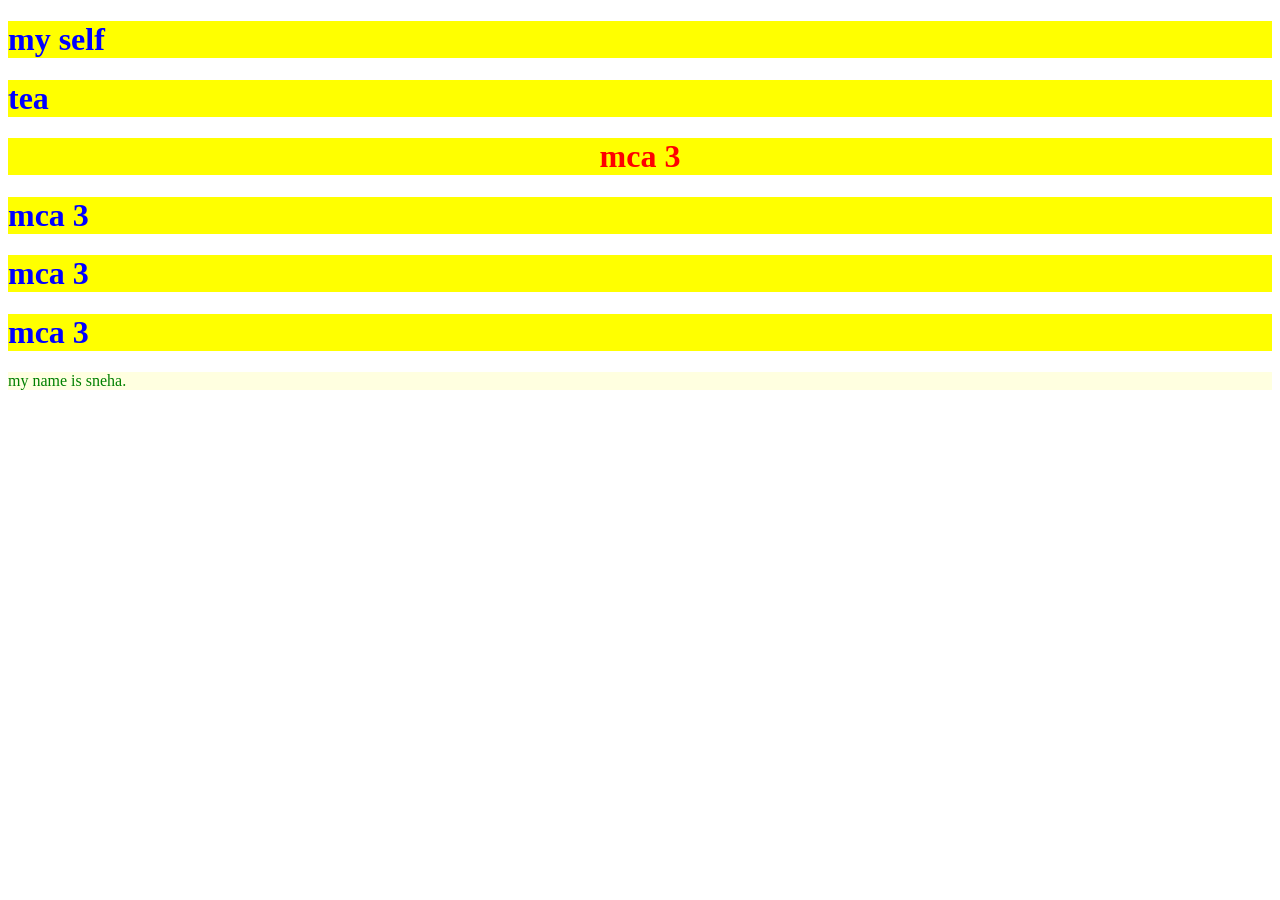
==== index.html @ f8320f38 "test html" ====
<!DOCTYPE html>
 <html lang="en">
 <head>
    <meta charset="UTF-8">
    <meta name="viewport" content="width=device-width, initial-scale=1.0">
    <title>my self</title>
    
   
    <link rel = "stylesheet" href = "./style.css">
     <style>
        h1{
            color:blue;
            background-color:yellow;
        }
    </style>
 </head>
 <body>
    <h1>my self</h1>
    <h1>tea</h1>
    <h1 style = "color:red; text-align:center;">mca 3</h1>
    <h1>mca 3</h1>
    <h1>mca 3</h1>
    <h1>mca 3</h1>
    <p>my name is sneha.</p>
 </body>
 </html>
---- style.css ----
h1{
    color:brown;
    background-color:lightblue;
}

p{
    color:green;
    background-color:lightyellow;
}
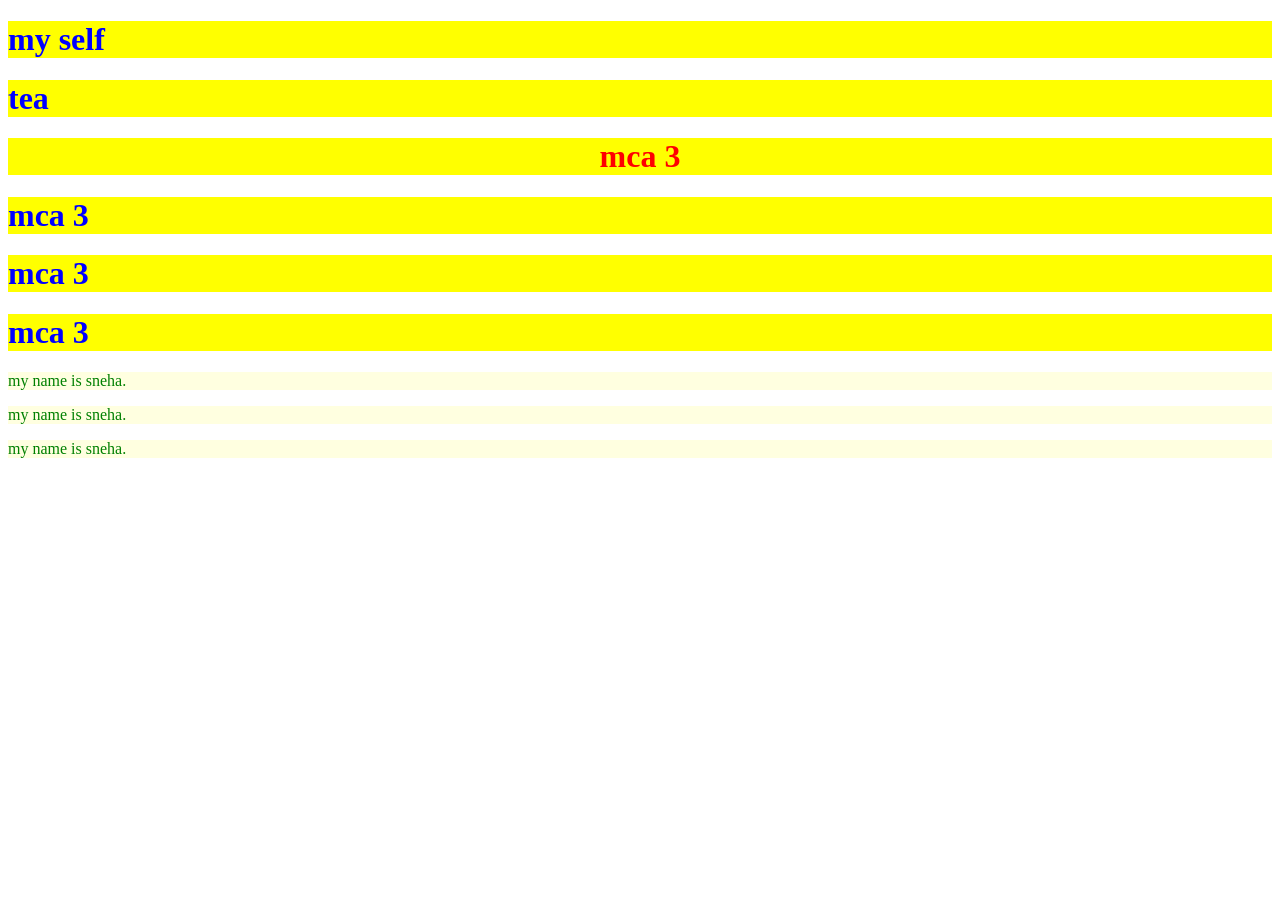
==== commit e323ed92: "update index page" ====
--- a/index.html
+++ b/index.html
@@ -22,5 +22,7 @@
     <h1>mca 3</h1>
     <h1>mca 3</h1>
     <p>my name is sneha.</p>
+    <p>my name is sneha.</p>
+    <p>my name is sneha.</p>
  </body>
  </html>
